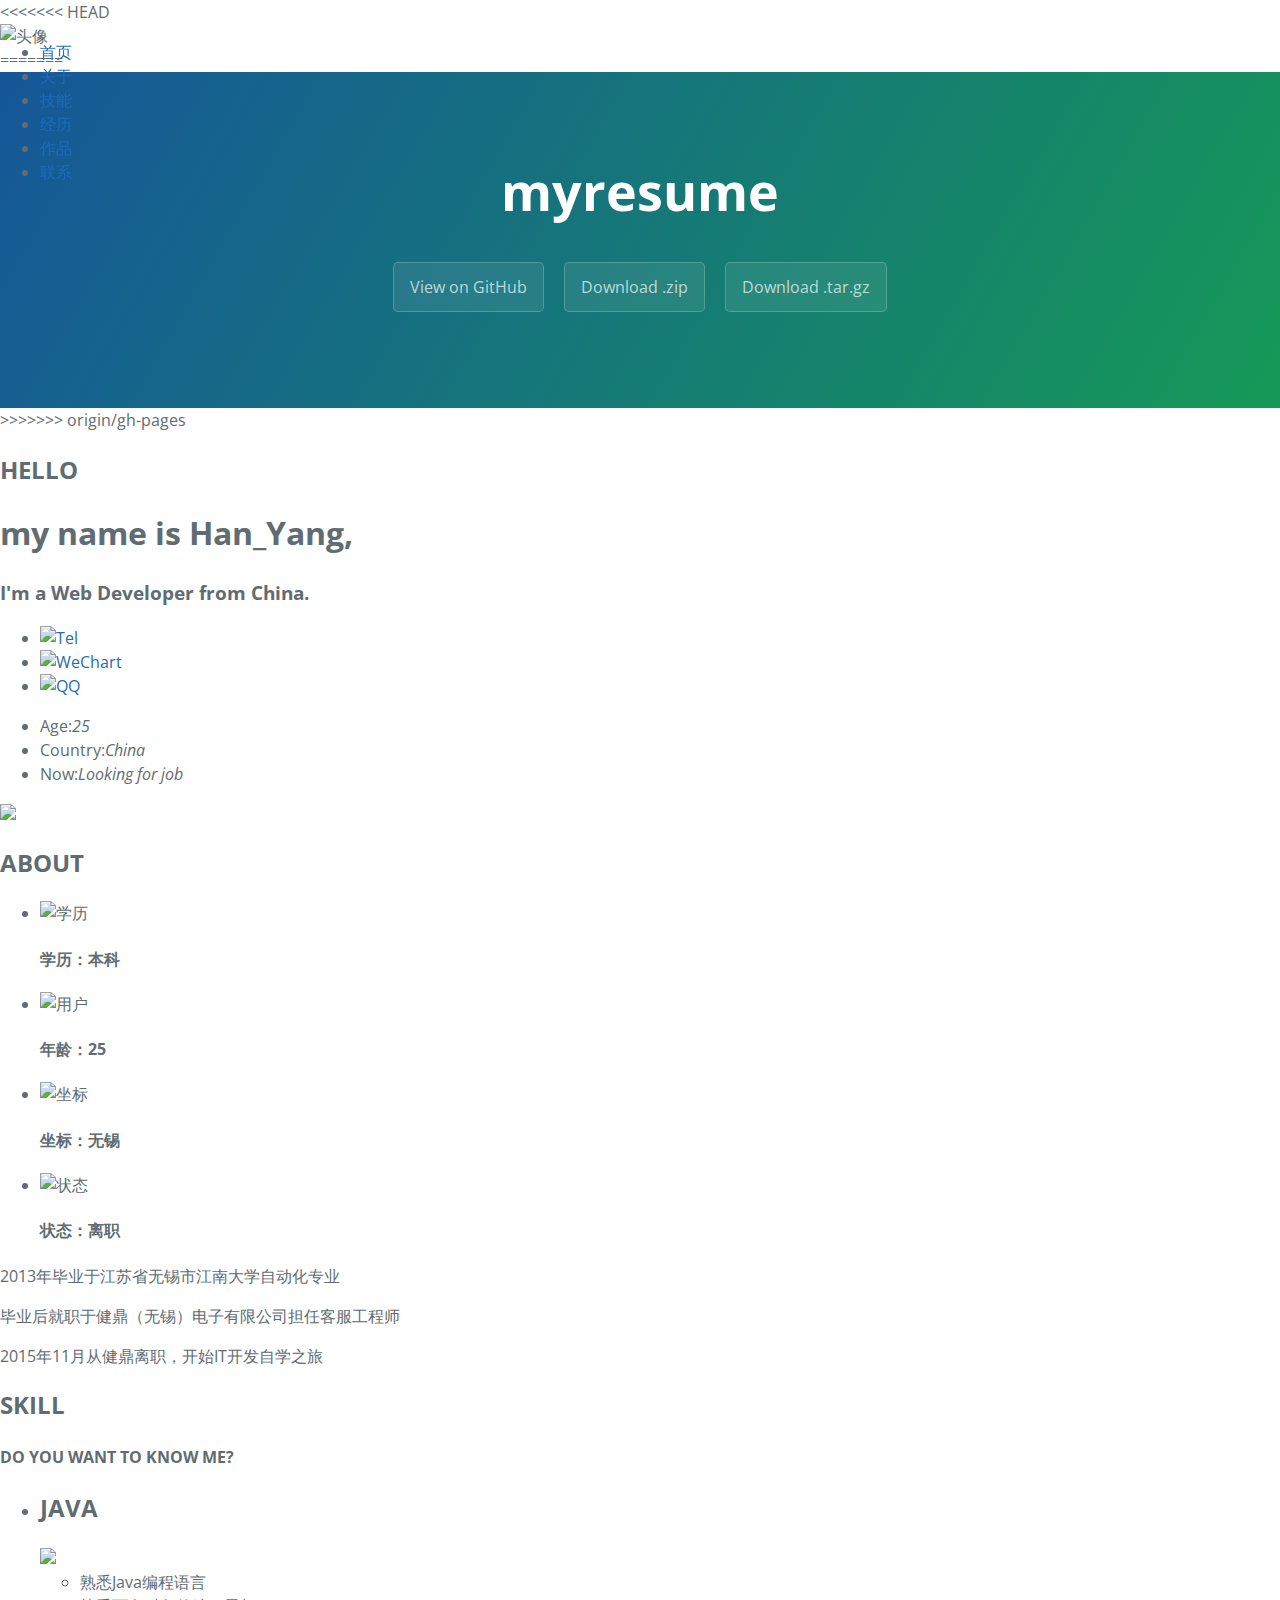
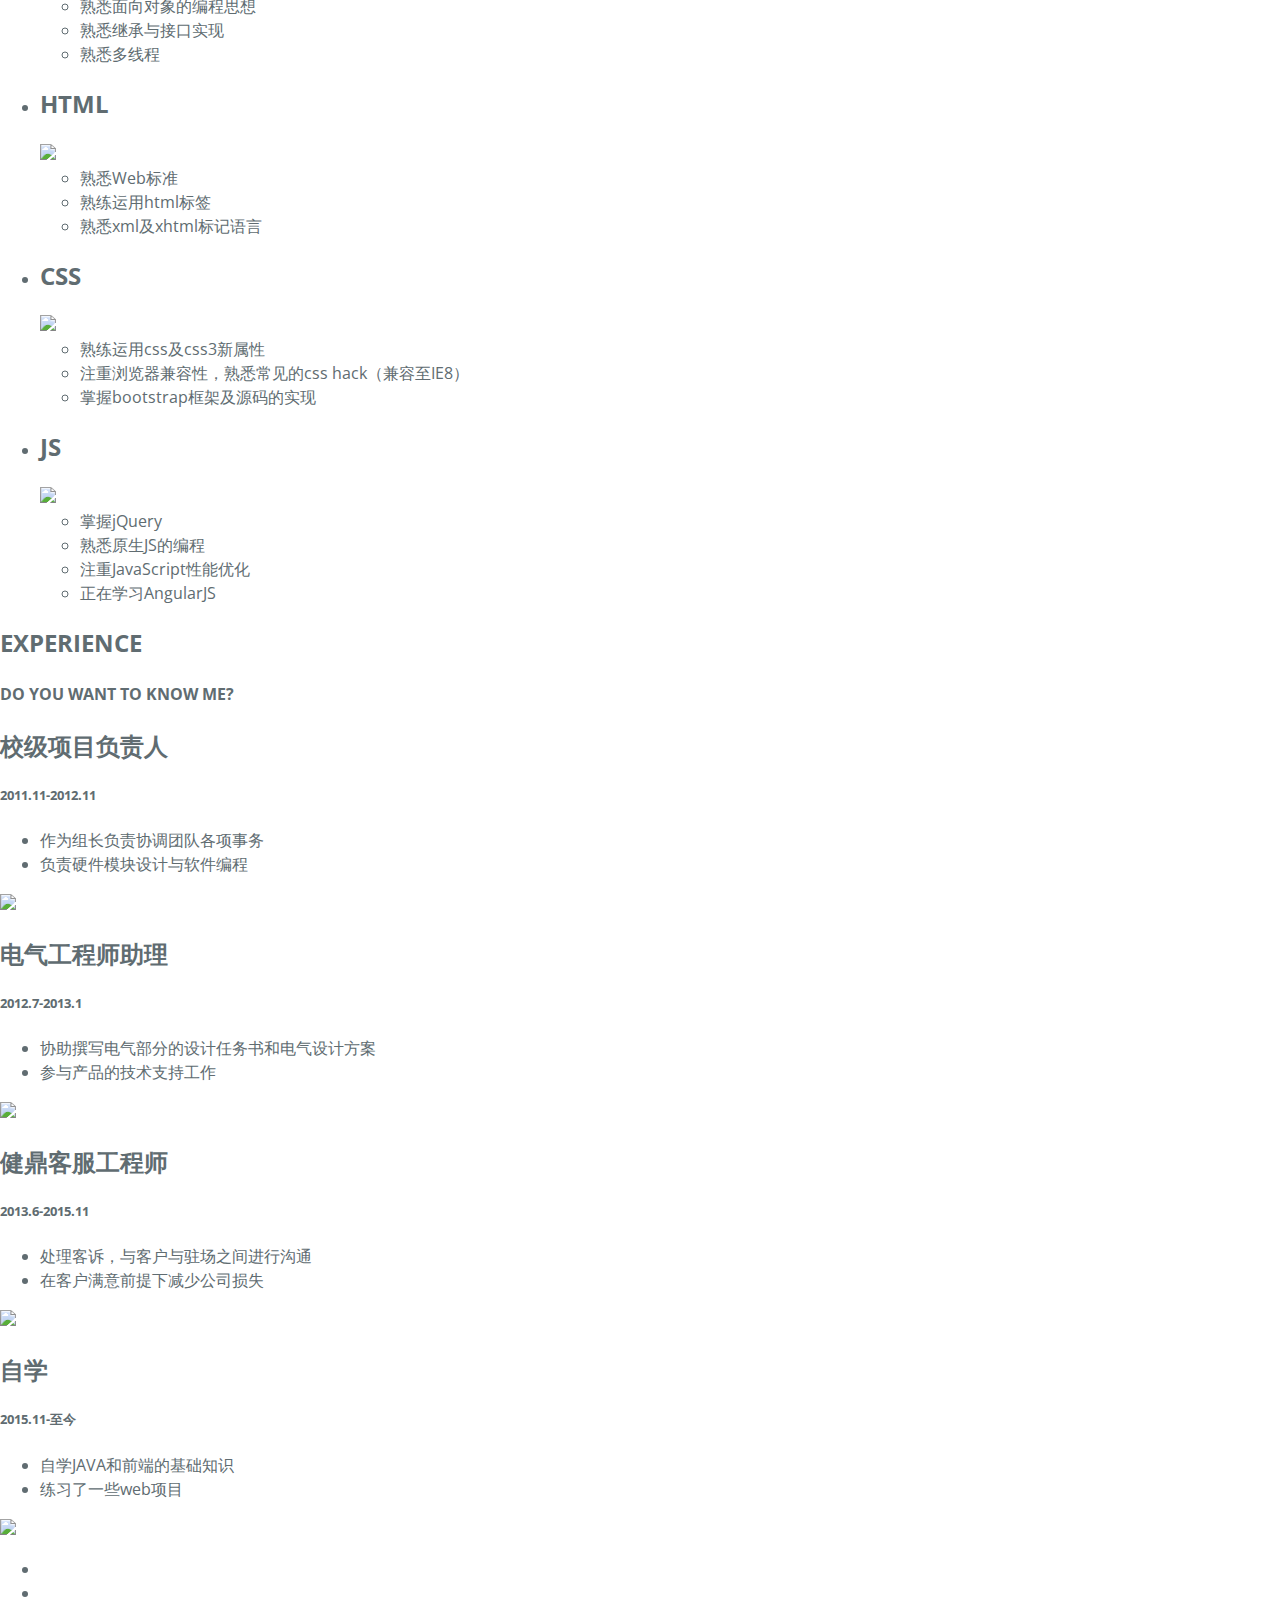
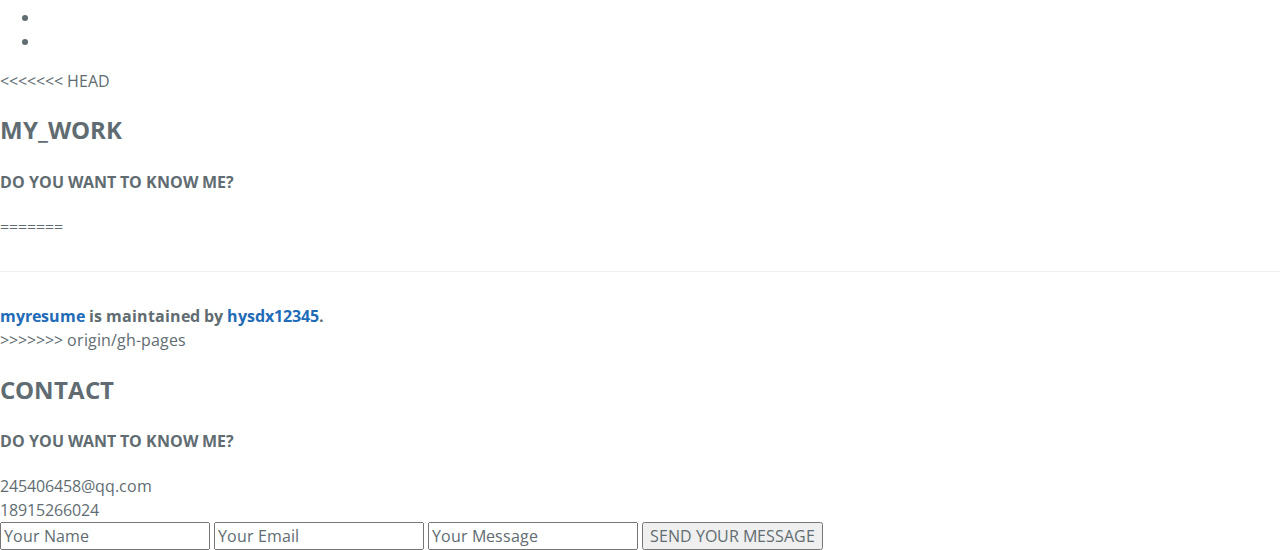
==== index.html @ 4710ee21 "Merge remote-tracking branch 'origin/gh-pages' into gh-pages" ====
<!DOCTYPE html>
<html lang="en">
<head>
    <meta charset="UTF-8">
<<<<<<< HEAD
    <title>WEB个人主页-韩扬</title>
    <link rel="stylesheet" type="text/css" href="./src/css/mystyle.css">
    <link rel="stylesheet" type="text/css" href="./src/css/color.css">
    <link rel="stylesheet" type="text/css" href="./src/css/jquery.fullPage.css">
</head>
<body>
<aside id="top_nav" style="position: fixed;z-index:99;">
    <ul>
        <li><a href="#page1">首页</a></li>
        <li><a href="#page2">关于</a></li>
        <li><a href="#page3">技能</a></li>
        <li><a href="#page4">经历</a></li>
        <li><a href="#page5">作品</a></li>
        <li><a href="#page6">联系</a></li>
    </ul>
</aside>
<div id="fullpage">
    <div class="section">
        <section class="first_page"  id="p1">
            <article>
                <div class="logo1" >
                    <div><img id="img1" src="./src/img/h.png" alt="头像"></div>
                </div>
=======
    <title>myresume by hysdx12345</title>
    <meta name="viewport" content="width=device-width, initial-scale=1">
    <link rel="stylesheet" type="text/css" href="stylesheets/normalize.css" media="screen">
    <link href='https://fonts.googleapis.com/css?family=Open+Sans:400,700' rel='stylesheet' type='text/css'>
    <link rel="stylesheet" type="text/css" href="stylesheets/stylesheet.css" media="screen">
    <link rel="stylesheet" type="text/css" href="stylesheets/github-light.css" media="screen">
  </head>
  <body>
    <section class="page-header">
      <h1 class="project-name">myresume</h1>
      <h2 class="project-tagline"></h2>
      <a href="https://github.com/hysdx12345/hanyang.github.io" class="btn">View on GitHub</a>
      <a href="https://github.com/hysdx12345/hanyang.github.io/zipball/master" class="btn">Download .zip</a>
      <a href="https://github.com/hysdx12345/hanyang.github.io/tarball/master" class="btn">Download .tar.gz</a>
    </section>
>>>>>>> origin/gh-pages

                <div class="m_head">
                    <h2>HELLO</h2>
                    <h1>my name is Han_Yang,</h1>
                    <h3>I'm a Web Developer from China.</h3>
                </div>

                <div class="connect">
                    <ul>
                        <li><a><img src="./src/img/电话.png" title="Tel" alt="Tel"></a></li>
                        <li><a><img src="./src/img/微信.png" title="WeChart" alt="WeChart"></a></li>
                        <li><a target="_blank" href="http://wpa.qq.com/msgrd?v=3&uin=245406458&site=qq&menu=yes"><img src="./src/img/QQ.png" title="QQ" alt="QQ"></a></li>
                    </ul>
                </div>
            </article>
            <footer>
                <ul class="m_foot">
                    <li>Age:<em>25</em></li>
                    <li>Country:<em>China</em></li>
                    <li>Now:<em>Looking for job</em></li>
                </ul>
            </footer>
        </section>
    </div>

    <div class="section">
        <section class="about_page" id="p2">
            <div class="logo2"><img src="#"></div>
            <header>
                <h2>ABOUT</h2>
            </header>
            <article>
                <div class="about_logo">
                    <ul>
                        <li>
                            <div class="circle_wrap"><img src="./src/img/学历.png" alt="学历"></div>
                            <h4>学历：本科</h4>
                        </li>
                        <li>
                            <div class="circle_wrap"><img src="./src/img/用户.png" alt="用户"></div>
                            <h4>年龄：25</h4>
                        </li>
                        <li>
                            <div class="circle_wrap"><img src="./src/img/坐标.png" alt="坐标"></div>
                            <h4>坐标：无锡</h4>
                        </li>
                        <li>
                            <div class="circle_wrap"><img src="./src/img/状态.png" alt="状态"></div>
                            <h4>状态：离职</h4>
                        </li>
                    </ul>
                </div>
                <div class="m_about">
                    <p>2013年毕业于江苏省无锡市江南大学自动化专业</p>
                    <p>毕业后就职于健鼎（无锡）电子有限公司担任客服工程师</p>
                    <p>2015年11月从健鼎离职，开始IT开发自学之旅</p>
                </div>
            </article>
        </section>
    </div>


    <div class="section">
        <section class="skill_page" id="p3">
            <header>
                <h2>SKILL</h2>
                <h4>DO YOU WANT TO KNOW ME?</h4>
            </header>
            <article>
                <ul>
                    <li>
                        <div class="skill_wrap">
                            <div class="bg"></div>
                            <div class="skill_h">
                                <h2>JAVA</h2>
                                <img src="./src/img/加号.png">
                            </div>
                        </div>

                        <ul class="skill_m" id="JAVA">
                        <li>熟悉Java编程语言</li>
                        <li>熟悉面向对象的编程思想</li>
                        <li>熟悉继承与接口实现</li>
                        <li>熟悉多线程</li>
                    </ul>
                    </li>
                    <li>
                        <div class="skill_wrap">
                            <div class="bg"></div>
                            <div class="skill_h">
                                <h2>HTML</h2>
                                <img src="./src/img/加号.png">
                            </div>
                        </div>
                        <ul class="skill_m" id="HTML">
                            <li>熟悉Web标准</li>
                            <li>熟练运用html标签</li>
                            <li>熟悉xml及xhtml标记语言</li>
                        </ul>
                    </li>
                    <li>
                        <div class="skill_wrap">
                            <div class="bg"></div>
                            <div class="skill_h">
                                <h2>CSS</h2>
                                <img src="./src/img/加号.png">
                            </div>
                        </div>

                        <ul class="skill_m" id="CSS">
                            <li>熟练运用css及css3新属性</li>
                            <li>注重浏览器兼容性，熟悉常见的css hack（兼容至IE8）</li>
                            <li>掌握bootstrap框架及源码的实现</li>
                        </ul>
                    </li>
                    <li>
                        <div class="skill_wrap">
                            <div class="bg"></div>
                            <div class="skill_h">
                                <h2>JS</h2>
                                <img src="./src/img/加号.png">
                            </div>
                        </div>
                        <ul class="skill_m" id="JS">
                            <li>掌握jQuery</li>
                            <li>熟悉原生JS的编程</li>
                            <li>注重JavaScript性能优化</li>
                            <li>正在学习AngularJS</li>
                        </ul>
                    </li>
                </ul>
            </article>
        </section>
    </div>



    <div class="section">
        <section class="exp_page" id="p4">
            <header>
                <h2>EXPERIENCE</h2>
                <h4>DO YOU WANT TO KNOW ME?</h4>
            </header>
            <article class="exp_m">
                <article class="slide">
                    <div class="m_exp">
                        <div>
                            <div>
                                <h2>校级项目负责人</h2>
                                <h5>2011.11-2012.11</h5>
                            </div>
                            <ul>
                                <li>作为组长负责协调团队各项事务</li>
                                <li>负责硬件模块设计与软件编程</li>
                            </ul>
                        </div>
                    </div>
                    <div class="exp_logo"><img src="./src/img/人工监测.png"></div>
                </article>
                <article class="slide">
                    <div class="m_exp">
                        <div>
                            <div>
                                <h2>电气工程师助理</h2>
                                <h5>2012.7-2013.1</h5>
                            </div>
                            <ul>
                                <li>协助撰写电气部分的设计任务书和电气设计方案</li>
                                <li>参与产品的技术支持工作</li>
                            </ul>
                        </div>
                    </div>
                    <div class="exp_logo"><img src="./src/img/人工监测.png"></div>
                </article>
                <article class="slide">
                    <div class="m_exp">
                        <div>
                            <div>
                            <h2>健鼎客服工程师</h2>
                            <h5>2013.6-2015.11 </h5>
                            </div>
                            <ul>
                                <li>处理客诉，与客户与驻场之间进行沟通</li>
                                <li>在客户满意前提下减少公司损失</li>
                            </ul>
                        </div>
                    </div>
                    <div class="exp_logo"><img src="./src/img/人工监测.png"></div>
                </article>
                <article class="slide">
                    <div class="m_exp">
                        <div>
                            <div>
                                <h2>自学</h2>
                                <h5>2015.11-至今</h5>
                            </div>
                            <ul>
                                <li>自学JAVA和前端的基础知识</li>
                                <li>练习了一些web项目</li>
                            </ul>
                        </div>
                    </div>
                    <div class="exp_logo"><img src="./src/img/人工监测.png"></div>
                </article>
            </article>
                <ul>
                    <li><img src=""></li>
                    <li><img src=""></li>
                    <li><img src=""></li>
                    <li><img src=""></li>
                </ul>
            </nav>
        </section>
    </div>


<<<<<<< HEAD
    <div class="section">
        <section class="mywork_page" id="p5">
            <header>
                <h2>MY_WORK</h2>
                <h4>DO YOU WANT TO KNOW ME?</h4>
            </header>
            <article>
                <div class="work_show">
=======
      <footer class="site-footer">
        <span class="site-footer-owner"><a href="https://github.com/hysdx12345/hanyang.github.io">myresume</a> is maintained by <a href="https://github.com/hysdx12345">hysdx12345</a>.</span>
>>>>>>> origin/gh-pages

                </div>
                <nav>
                    <a class="button2" title="next"></a>
                    <a class="button2" title="back"></a>
                </nav>
            </article>
        </section>
    </div>
    <div class="section">
        <section class="contact" id="p6">
            <header>
                <h2>CONTACT</h2>
                <h4>DO YOU WANT TO KNOW ME?</h4>
            </header>
            <article>
                <div><img src="" alt="">245406458@qq.com</div>
                <div><img src="" alt="">18915266024</div>
                <form action="#" id="form1">
                    <input type="text" name="name" value="Your Name">
                    <input type="text" name="email" value="Your Email">
                    <input type="text" name="message" value="Your Message">
                    <input type="submit" value="SEND YOUR MESSAGE">
                </form>
            </article>
        </section>
    </div>


</div>

<script type="text/javascript" src="./src/js/jquery-3.1.0.js"></script>
<script type="text/javascript" src="./src/js/jquery.fullPage.js"></script>
<script type="text/javascript" src="./src/js/main.js"></script>
<script type="text/javascript" src="https://cdnjs.cloudflare.com/ajax/libs/jquery-easing/1.3/jquery.easing.min.js"></script>

</body>
</html>
---- stylesheets/stylesheet.css ----
* {
  box-sizing: border-box; }

body {
  padding: 0;
  margin: 0;
  font-family: "Open Sans", "Helvetica Neue", Helvetica, Arial, sans-serif;
  font-size: 16px;
  line-height: 1.5;
  color: #606c71; }

a {
  color: #1e6bb8;
  text-decoration: none; }
  a:hover {
    text-decoration: underline; }

.btn {
  display: inline-block;
  margin-bottom: 1rem;
  color: rgba(255, 255, 255, 0.7);
  background-color: rgba(255, 255, 255, 0.08);
  border-color: rgba(255, 255, 255, 0.2);
  border-style: solid;
  border-width: 1px;
  border-radius: 0.3rem;
  transition: color 0.2s, background-color 0.2s, border-color 0.2s; }
  .btn + .btn {
    margin-left: 1rem; }

.btn:hover {
  color: rgba(255, 255, 255, 0.8);
  text-decoration: none;
  background-color: rgba(255, 255, 255, 0.2);
  border-color: rgba(255, 255, 255, 0.3); }

@media screen and (min-width: 64em) {
  .btn {
    padding: 0.75rem 1rem; } }

@media screen and (min-width: 42em) and (max-width: 64em) {
  .btn {
    padding: 0.6rem 0.9rem;
    font-size: 0.9rem; } }

@media screen and (max-width: 42em) {
  .btn {
    display: block;
    width: 100%;
    padding: 0.75rem;
    font-size: 0.9rem; }
    .btn + .btn {
      margin-top: 1rem;
      margin-left: 0; } }

.page-header {
  color: #fff;
  text-align: center;
  background-color: #159957;
  background-image: linear-gradient(120deg, #155799, #159957); }

@media screen and (min-width: 64em) {
  .page-header {
    padding: 5rem 6rem; } }

@media screen and (min-width: 42em) and (max-width: 64em) {
  .page-header {
    padding: 3rem 4rem; } }

@media screen and (max-width: 42em) {
  .page-header {
    padding: 2rem 1rem; } }

.project-name {
  margin-top: 0;
  margin-bottom: 0.1rem; }

@media screen and (min-width: 64em) {
  .project-name {
    font-size: 3.25rem; } }

@media screen and (min-width: 42em) and (max-width: 64em) {
  .project-name {
    font-size: 2.25rem; } }

@media screen and (max-width: 42em) {
  .project-name {
    font-size: 1.75rem; } }

.project-tagline {
  margin-bottom: 2rem;
  font-weight: normal;
  opacity: 0.7; }

@media screen and (min-width: 64em) {
  .project-tagline {
    font-size: 1.25rem; } }

@media screen and (min-width: 42em) and (max-width: 64em) {
  .project-tagline {
    font-size: 1.15rem; } }

@media screen and (max-width: 42em) {
  .project-tagline {
    font-size: 1rem; } }

.main-content :first-child {
  margin-top: 0; }
.main-content img {
  max-width: 100%; }
.main-content h1, .main-content h2, .main-content h3, .main-content h4, .main-content h5, .main-content h6 {
  margin-top: 2rem;
  margin-bottom: 1rem;
  font-weight: normal;
  color: #159957; }
.main-content p {
  margin-bottom: 1em; }
.main-content code {
  padding: 2px 4px;
  font-family: Consolas, "Liberation Mono", Menlo, Courier, monospace;
  font-size: 0.9rem;
  color: #383e41;
  background-color: #f3f6fa;
  border-radius: 0.3rem; }
.main-content pre {
  padding: 0.8rem;
  margin-top: 0;
  margin-bottom: 1rem;
  font: 1rem Consolas, "Liberation Mono", Menlo, Courier, monospace;
  color: #567482;
  word-wrap: normal;
  background-color: #f3f6fa;
  border: solid 1px #dce6f0;
  border-radius: 0.3rem; }
  .main-content pre > code {
    padding: 0;
    margin: 0;
    font-size: 0.9rem;
    color: #567482;
    word-break: normal;
    white-space: pre;
    background: transparent;
    border: 0; }
.main-content .highlight {
  margin-bottom: 1rem; }
  .main-content .highlight pre {
    margin-bottom: 0;
    word-break: normal; }
.main-content .highlight pre, .main-content pre {
  padding: 0.8rem;
  overflow: auto;
  font-size: 0.9rem;
  line-height: 1.45;
  border-radius: 0.3rem; }
.main-content pre code, .main-content pre tt {
  display: inline;
  max-width: initial;
  padding: 0;
  margin: 0;
  overflow: initial;
  line-height: inherit;
  word-wrap: normal;
  background-color: transparent;
  border: 0; }
  .main-content pre code:before, .main-content pre code:after, .main-content pre tt:before, .main-content pre tt:after {
    content: normal; }
.main-content ul, .main-content ol {
  margin-top: 0; }
.main-content blockquote {
  padding: 0 1rem;
  margin-left: 0;
  color: #819198;
  border-left: 0.3rem solid #dce6f0; }
  .main-content blockquote > :first-child {
    margin-top: 0; }
  .main-content blockquote > :last-child {
    margin-bottom: 0; }
.main-content table {
  display: block;
  width: 100%;
  overflow: auto;
  word-break: normal;
  word-break: keep-all; }
  .main-content table th {
    font-weight: bold; }
  .main-content table th, .main-content table td {
    padding: 0.5rem 1rem;
    border: 1px solid #e9ebec; }
.main-content dl {
  padding: 0; }
  .main-content dl dt {
    padding: 0;
    margin-top: 1rem;
    font-size: 1rem;
    font-weight: bold; }
  .main-content dl dd {
    padding: 0;
    margin-bottom: 1rem; }
.main-content hr {
  height: 2px;
  padding: 0;
  margin: 1rem 0;
  background-color: #eff0f1;
  border: 0; }

@media screen and (min-width: 64em) {
  .main-content {
    max-width: 64rem;
    padding: 2rem 6rem;
    margin: 0 auto;
    font-size: 1.1rem; } }

@media screen and (min-width: 42em) and (max-width: 64em) {
  .main-content {
    padding: 2rem 4rem;
    font-size: 1.1rem; } }

@media screen and (max-width: 42em) {
  .main-content {
    padding: 2rem 1rem;
    font-size: 1rem; } }

.site-footer {
  padding-top: 2rem;
  margin-top: 2rem;
  border-top: solid 1px #eff0f1; }

.site-footer-owner {
  display: block;
  font-weight: bold; }

.site-footer-credits {
  color: #819198; }

@media screen and (min-width: 64em) {
  .site-footer {
    font-size: 1rem; } }

@media screen and (min-width: 42em) and (max-width: 64em) {
  .site-footer {
    font-size: 1rem; } }

@media screen and (max-width: 42em) {
  .site-footer {
    font-size: 0.9rem; } }
---- stylesheets/github-light.css ----
/*
The MIT License (MIT)

Copyright (c) 2016 GitHub, Inc.

Permission is hereby granted, free of charge, to any person obtaining a copy
of this software and associated documentation files (the "Software"), to deal
in the Software without restriction, including without limitation the rights
to use, copy, modify, merge, publish, distribute, sublicense, and/or sell
copies of the Software, and to permit persons to whom the Software is
furnished to do so, subject to the following conditions:

The above copyright notice and this permission notice shall be included in all
copies or substantial portions of the Software.

THE SOFTWARE IS PROVIDED "AS IS", WITHOUT WARRANTY OF ANY KIND, EXPRESS OR
IMPLIED, INCLUDING BUT NOT LIMITED TO THE WARRANTIES OF MERCHANTABILITY,
FITNESS FOR A PARTICULAR PURPOSE AND NONINFRINGEMENT. IN NO EVENT SHALL THE
AUTHORS OR COPYRIGHT HOLDERS BE LIABLE FOR ANY CLAIM, DAMAGES OR OTHER
LIABILITY, WHETHER IN AN ACTION OF CONTRACT, TORT OR OTHERWISE, ARISING FROM,
OUT OF OR IN CONNECTION WITH THE SOFTWARE OR THE USE OR OTHER DEALINGS IN THE
SOFTWARE.

*/

.pl-c /* comment */ {
  color: #969896;
}

.pl-c1 /* constant, variable.other.constant, support, meta.property-name, support.constant, support.variable, meta.module-reference, markup.raw, meta.diff.header */,
.pl-s .pl-v /* string variable */ {
  color: #0086b3;
}

.pl-e /* entity */,
.pl-en /* entity.name */ {
  color: #795da3;
}

.pl-smi /* variable.parameter.function, storage.modifier.package, storage.modifier.import, storage.type.java, variable.other */,
.pl-s .pl-s1 /* string source */ {
  color: #333;
}

.pl-ent /* entity.name.tag */ {
  color: #63a35c;
}

.pl-k /* keyword, storage, storage.type */ {
  color: #a71d5d;
}

.pl-s /* string */,
.pl-pds /* punctuation.definition.string, string.regexp.character-class */,
.pl-s .pl-pse .pl-s1 /* string punctuation.section.embedded source */,
.pl-sr /* string.regexp */,
.pl-sr .pl-cce /* string.regexp constant.character.escape */,
.pl-sr .pl-sre /* string.regexp source.ruby.embedded */,
.pl-sr .pl-sra /* string.regexp string.regexp.arbitrary-repitition */ {
  color: #183691;
}

.pl-v /* variable */ {
  color: #ed6a43;
}

.pl-id /* invalid.deprecated */ {
  color: #b52a1d;
}

.pl-ii /* invalid.illegal */ {
  color: #f8f8f8;
  background-color: #b52a1d;
}

.pl-sr .pl-cce /* string.regexp constant.character.escape */ {
  font-weight: bold;
  color: #63a35c;
}

.pl-ml /* markup.list */ {
  color: #693a17;
}

.pl-mh /* markup.heading */,
.pl-mh .pl-en /* markup.heading entity.name */,
.pl-ms /* meta.separator */ {
  font-weight: bold;
  color: #1d3e81;
}

.pl-mq /* markup.quote */ {
  color: #008080;
}

.pl-mi /* markup.italic */ {
  font-style: italic;
  color: #333;
}

.pl-mb /* markup.bold */ {
  font-weight: bold;
  color: #333;
}

.pl-md /* markup.deleted, meta.diff.header.from-file */ {
  color: #bd2c00;
  background-color: #ffecec;
}

.pl-mi1 /* markup.inserted, meta.diff.header.to-file */ {
  color: #55a532;
  background-color: #eaffea;
}

.pl-mdr /* meta.diff.range */ {
  font-weight: bold;
  color: #795da3;
}

.pl-mo /* meta.output */ {
  color: #1d3e81;
}
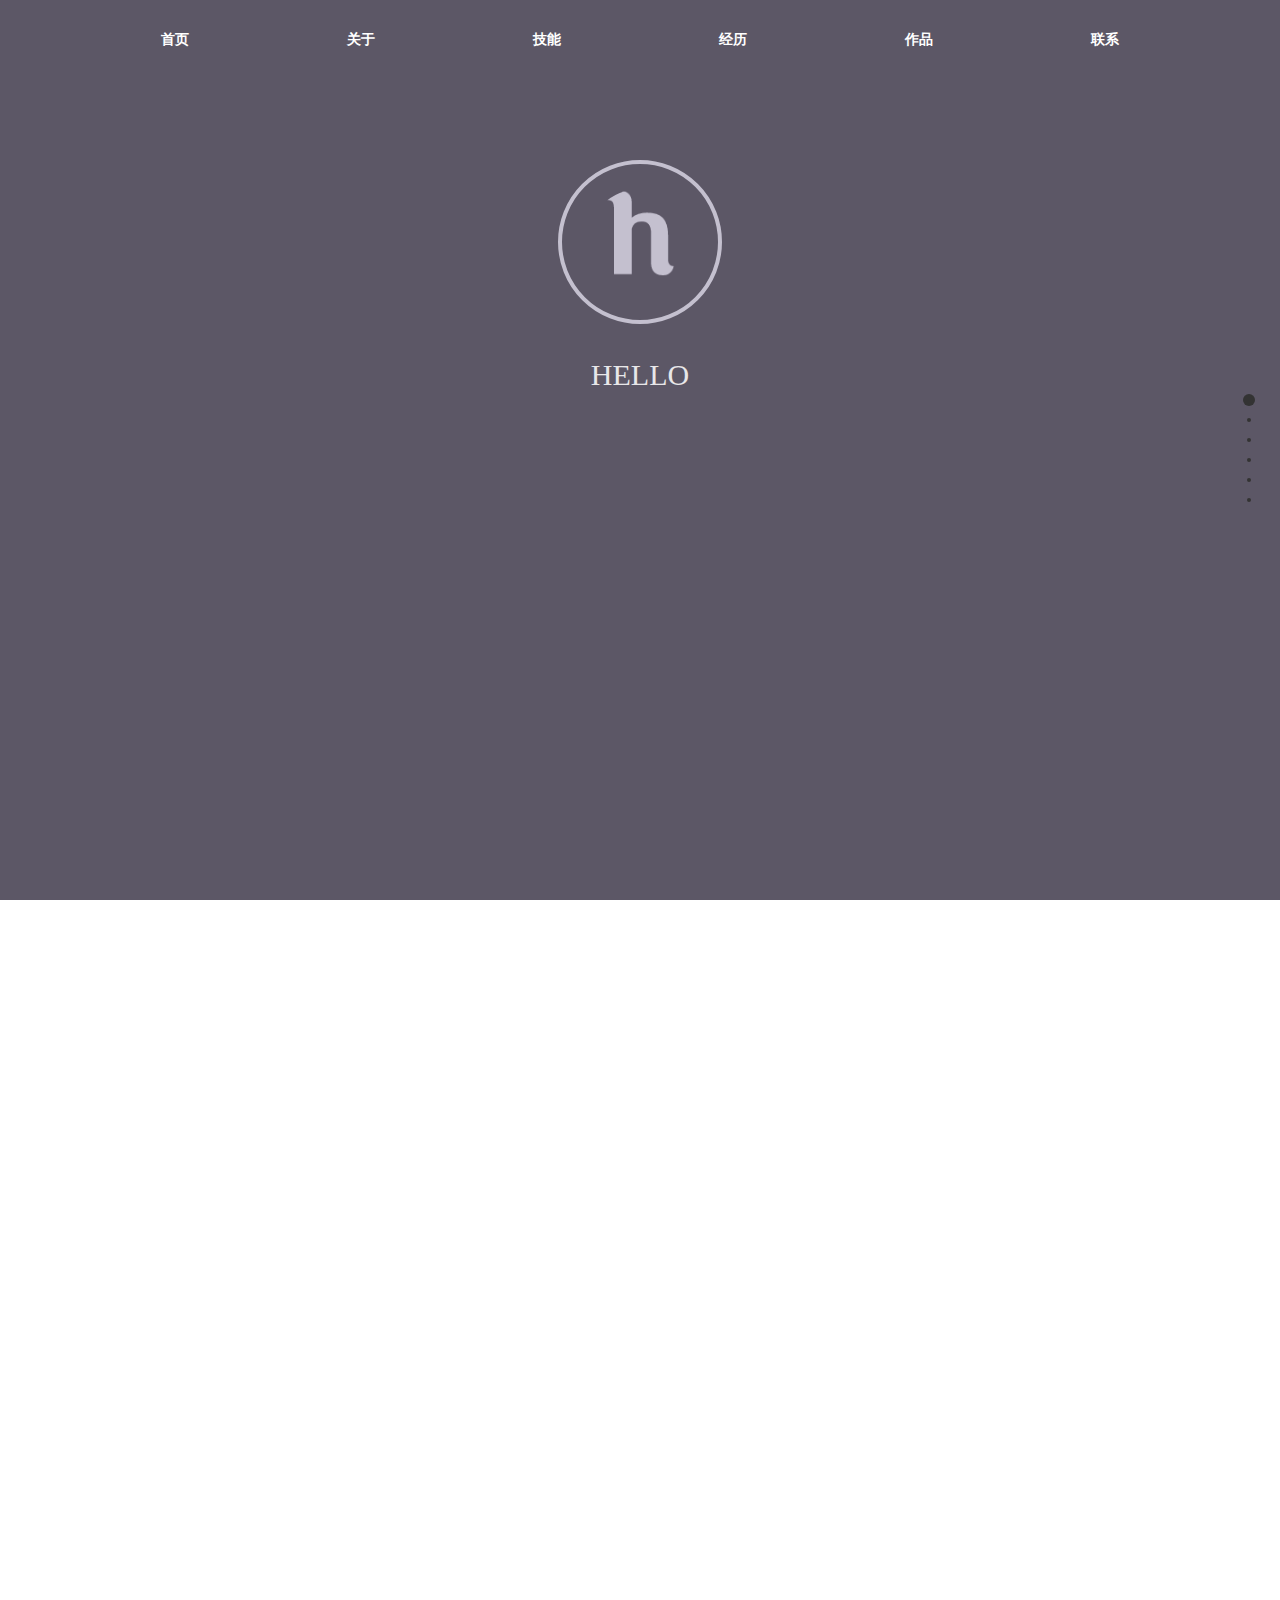
==== commit e2ab3866: "代码修改" ====
--- a/index.html
+++ b/index.html
@@ -2,7 +2,6 @@
 <html lang="en">
 <head>
     <meta charset="UTF-8">
-<<<<<<< HEAD
     <title>WEB个人主页-韩扬</title>
     <link rel="stylesheet" type="text/css" href="./src/css/mystyle.css">
     <link rel="stylesheet" type="text/css" href="./src/css/color.css">
@@ -26,24 +25,6 @@
                 <div class="logo1" >
                     <div><img id="img1" src="./src/img/h.png" alt="头像"></div>
                 </div>
-=======
-    <title>myresume by hysdx12345</title>
-    <meta name="viewport" content="width=device-width, initial-scale=1">
-    <link rel="stylesheet" type="text/css" href="stylesheets/normalize.css" media="screen">
-    <link href='https://fonts.googleapis.com/css?family=Open+Sans:400,700' rel='stylesheet' type='text/css'>
-    <link rel="stylesheet" type="text/css" href="stylesheets/stylesheet.css" media="screen">
-    <link rel="stylesheet" type="text/css" href="stylesheets/github-light.css" media="screen">
-  </head>
-  <body>
-    <section class="page-header">
-      <h1 class="project-name">myresume</h1>
-      <h2 class="project-tagline"></h2>
-      <a href="https://github.com/hysdx12345/hanyang.github.io" class="btn">View on GitHub</a>
-      <a href="https://github.com/hysdx12345/hanyang.github.io/zipball/master" class="btn">Download .zip</a>
-      <a href="https://github.com/hysdx12345/hanyang.github.io/tarball/master" class="btn">Download .tar.gz</a>
-    </section>
->>>>>>> origin/gh-pages
-
                 <div class="m_head">
                     <h2>HELLO</h2>
                     <h1>my name is Han_Yang,</h1>
@@ -259,7 +240,6 @@
     </div>
 
 
-<<<<<<< HEAD
     <div class="section">
         <section class="mywork_page" id="p5">
             <header>
@@ -268,10 +248,6 @@
             </header>
             <article>
                 <div class="work_show">
-=======
-      <footer class="site-footer">
-        <span class="site-footer-owner"><a href="https://github.com/hysdx12345/hanyang.github.io">myresume</a> is maintained by <a href="https://github.com/hysdx12345">hysdx12345</a>.</span>
->>>>>>> origin/gh-pages
 
                 </div>
                 <nav>
--- a/src/css/mystyle.css
+++ b/src/css/mystyle.css
@@ -0,0 +1,393 @@
+<!--
+
+/*layout*/
+/*global*/
+*{
+    margin: 0;
+    padding: 0;
+    font-family: "Microsoft YaHei";
+}
+
+h1,h2,h3,h4,h5{
+    margin: 20px 0;
+}
+h1{
+    font-size: 40px;
+    font-weight: bold;
+}
+h2{
+    font-size: 30px;
+    font-weight: normal;
+}
+h3{
+    font-size: 20px;
+    font-weight: normal;
+}
+h4{
+    font-size: 13px;
+    font-weight: normal;
+}
+h5{
+    font-size: 13px;
+    font-weight: lighter;
+}
+p{
+    font-size: 20px;
+    margin: 15px 0;
+}
+header{
+    text-align: center;
+    height: 120px;
+}
+
+.title_en {
+    width: 0;
+    margin: 18px auto;
+    border-top: 2px solid ;
+}
+.title_en h4 {
+    display: none;
+}
+
+ul{
+    list-style-type: none;
+}
+
+#top_nav{
+     width: 100%;
+     padding: 30px 0;
+     text-align: center;
+ }
+#top_nav li{
+    display: inline;
+    font-size: 14px;
+    padding: 0 77px;
+}
+#top_nav a{
+    text-decoration: none;
+    font-weight: bold;
+}
+#top_nav a:hover{
+    color: yellow;
+}
+.section,header h4{
+    display: none;
+}
+/*p1*/
+@keyframes myfirst
+{
+    from {width:200px;height: 200px  }
+    to {width:106px;height: 106px }
+}
+@-moz-keyframes myfirst /* Firefox */
+{
+    from {width:200px;height: 200px  }
+    to {width:106px;height: 106px }
+}
+@-webkit-keyframes myfirst /* Safari 和 Chrome */
+{
+    from {width:200px;height: 200px  }
+    to {width:106px;height: 106px }
+}
+@-o-keyframes myfirst /* Opera */
+{
+    from {width:200px;height: 200px  }
+    to {width:106px;height: 106px }
+}
+.home_animate{
+    animation: myfirst 1s ease-in-out;
+    -moz-animation: myfirst 1s ease-in-out;	/* Firefox */
+    -webkit-animation: myfirst 1s ease-in-out;	/* Safari 和 Chrome */
+    -o-animation: myfirst 1s ease-in-out;	/* Opera */
+}
+
+.first_page{
+    text-align: center;
+    padding: 60px 0;
+}
+.logo1{
+    width: 100%;
+    overflow: hidden;
+}
+.logo1 img{
+    width: 106px;
+    height: 106px;
+    padding: 25px;
+    border: solid 4px #c4c0cf;
+    border-radius: 100%;
+    -moz-border-radius: 100%;
+    -webkit-border-radius: 100%;
+}
+.logo1>div{
+    position: relative;
+    margin: 0 auto;
+}
+.m_head{
+    padding: 10px 0;
+
+}
+.m_head h2{
+    opacity: 0;
+}
+.m_head h1,.m_head h3,.connect,.m_foot{
+    display: none;
+}
+.connect li{
+    display: inline;
+    margin: 0 13px;
+}
+.connect img{
+    width: 28px;
+    height: 28px;
+    padding: 10px;
+    border: solid 2px #c4c0cf;
+    border-radius: 100%;
+    -moz-border-radius: 100%;
+    -webkit-border-radius: 100%;
+}
+.connect ul:before{
+    content: "——————";
+    color: #c4c0cf;
+    font-weight: bold;
+    position: relative;
+    left: 18px;
+    top: -20px;
+}
+.connect ul:after{
+    content: "——————";
+    color: #c4c0cf;
+    font-weight:bold;
+    position: relative;
+    right: 18px;
+    top: -20px;
+}
+#p1 article{
+    margin-bottom: 170px;
+}
+.m_foot li{
+    display: inline;
+    margin: 0 40px;
+}
+
+/*p2*/
+.about_page{
+    text-align: center;
+    padding: 45px 0;
+}
+.logo2 img{
+    width: 100px;
+    height: 100px;
+    padding: 15px;
+    border: solid 2px #a0a0a0;
+    border-radius: 100%;
+    -moz-border-radius: 100%;
+    -webkit-border-radius: 100%;
+}
+.about_page article{
+    width: 800px;
+    margin:0 auto;
+    overflow: hidden;
+}
+.about_logo{
+    overflow: auto;
+    border-radius: 10px;
+    -moz-border-radius:10px;
+    -webkit-border-radius: 10px;
+    -ms-border-radius: 10px;
+    -o-border-radius: 10px;
+}
+.about_logo ul{
+    width: 760px;
+    height: 140px;
+    position: relative;
+    margin: 0 auto;
+    padding:30px 20px;
+    list-style-type: none;
+}
+.about_logo li{
+    float: left;
+    width: 110px;
+    height: 126px;
+    margin: 0 40px;
+}
+.circle_wrap{
+    margin: 0 auto;
+    height: 65px;
+    width:  65px;
+    border: solid 3px #d5d5d5;
+    border-radius: 100%;
+    -moz-border-radius: 100%;
+    -webkit-border-radius: 100%;
+    -ms-border-radius: 100%;
+    -o-border-radius: 100%;
+}
+.about_logo img{
+    width: 45px;
+    height: 45px;
+    padding: 10px;
+}
+.m_about{
+    clear: both;
+    margin: 50% auto;
+    height: 160px;
+    width: 0;
+    position: relative;
+    overflow: hidden;
+    padding: 40px 0;
+}
+.m_about p{
+    position: relative;
+    bottom: -300px;
+}
+.m_about:before{
+    content: "";
+    width: 58px;
+    height:58px;
+    border-top:solid 2px;
+    border-left:solid 2px;
+    position: absolute;
+    top: 0;
+    left: 0;
+}
+.m_about:after{
+    content: "";
+    width: 58px;
+    height:58px;
+    border-bottom:solid 2px;
+    border-right:solid 2px;
+    position: absolute;
+    bottom: 0;
+    right: 0;
+}
+
+/*p3*/
+.skill_page article{
+    overflow: auto;
+    padding: 15px 150px;
+
+}
+.skill_page>ul{
+    position: relative;/*相对定位*/
+    height: 640px;
+}
+.skill_page ul>li{
+    width: 400px ;
+    float: left;
+}
+.skill_wrap{
+    width: 340px;
+    height: 340px;
+    margin: 0 auto;
+    position: relative;
+
+}
+.skill_wrap .bg{
+    width: 240px;
+    height: 240px;
+    position: relative;
+    left: 50px;
+    top: 50px;
+    transform:rotate(45deg);/*图形旋转45度*/
+    -webkit-transform:rotate(45deg);
+    -moz-transform:rotate(45deg);
+    -ms-transform:rotate(45deg);
+    -o-transform:rotate(45deg);
+    border-radius: 10px;/*圆角*/
+    -moz-border-radius: 10px;
+    -webkit-border-radius: 10px;
+    -ms-border-radius: 10px;
+    -o-border-radius: 10px;
+}
+.skill_h{
+    position: absolute;
+    left: 115px;
+    top: 105px;
+    text-align: center;
+    cursor:pointer;/*指针样式*/
+}
+
+.skill_h h2{
+    width:110px ;
+    text-align: center;
+    color: #a0a0a0;
+}
+
+.skill_h img{
+    width: 30px;
+    height: 30px;
+    padding: 15px;
+    background-color: #e97447;
+    border-radius: 100%;/*圆角设定*/
+    -moz-border-radius: 100%;
+    -webkit-border-radius: 100%;
+    -ms-border-radius: 100%;
+    -o-border-radius: 100%;
+    transition:all 400ms;
+    -moz-transition: all 400ms; /* Firefox 4 */
+    -webkit-transition: all 400ms; /* Safari 和 Chrome */
+    -o-transition:all 400ms; /* Opera */
+}
+.img_scale{
+    transform:rotate(45deg);/*图形旋转45度*/
+    -webkit-transform:rotate(45deg);
+    -moz-transform:rotate(45deg);
+    -ms-transform:rotate(45deg);
+    -o-transform:rotate(45deg);
+}
+
+.skill_m{
+    height: 185px;
+    border-radius: 30px/15px;
+    padding: 35px 50px;
+    position: relative;
+    display: none;
+}
+
+.skill_m li{
+    margin: 12px 0;
+    color: #a0a0a0;
+    font-size: 21px;
+    list-style-type: disc;
+}
+
+
+/*p4*/
+.exp_m{
+    position: relative;
+    width: 1100px;
+    margin: 0 auto;
+}
+.slide{
+    position: relative;
+}
+.m_exp{
+    margin: 0 auto;
+    width: 1100px;
+    height: 450px;
+    background:url(../img/e_bg.png) no-repeat;
+    background-size: 1100px 450px;
+}
+
+.m_exp>div{
+    position: relative;
+    text-align: left;
+    width: 500px;
+    padding:100px 100px;
+}
+.m_exp ul{
+    list-style-type: disc;
+}
+
+.exp_logo{
+    position: absolute;
+    right: 100px;
+    top: 100px;
+    width: 180px;
+    height: 180px;
+    z-index: 100;
+}
+.exp_logo img{
+    width: 180px;
+    height: 180px;
+}
+-->
--- a/src/css/color.css
+++ b/src/css/color.css
@@ -0,0 +1,45 @@
+<!--
+#top_nav{
+    background-color:#5c5766 ;
+}
+#top_nav a{
+    color: white;
+}
+.fp-tooltip{
+    color: aquamarine;
+}
+.first_page{
+    color: white;
+}
+.about_page{
+    color: #a0a0a0;
+}
+.skill_page{
+    color: white;
+}
+.exp_page{
+    color: #a0a0a0;
+}
+.about_logo{
+    background-color:#a0a0a0 ;
+    color: white;
+}
+.m_exp{
+    color: white;
+}
+.mywork_page{
+    background-color: #5c5766;
+    color:white;
+}
+.contact{
+    background-color: #ffffff;
+    color: #a0a0a0;
+}
+.bg{
+    background-color: #fff0ca;
+}
+.skill_m{
+    background-color: #fff0ca;
+}
+
+-->
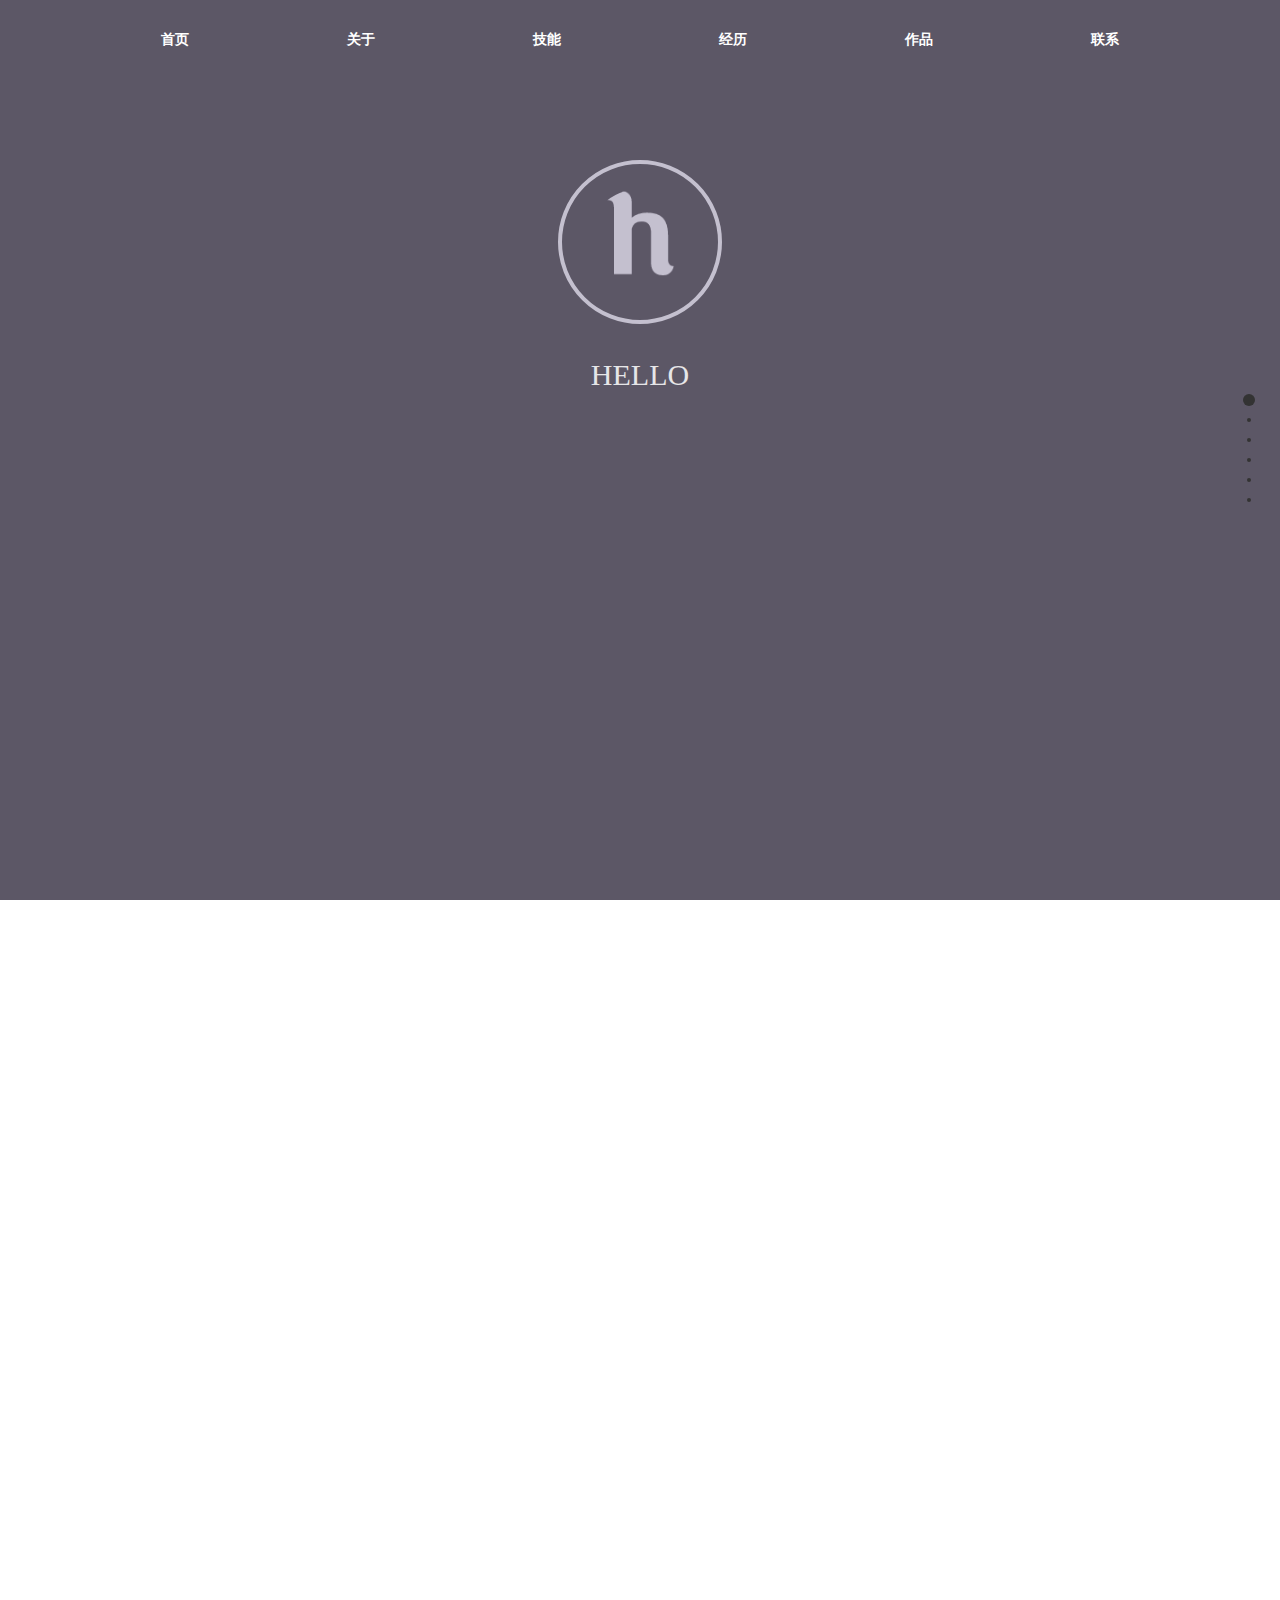
==== commit 8d82ea05: "编写留言板" ====
--- a/index.html
+++ b/index.html
@@ -249,6 +249,8 @@
             <article>
                 <div class="work_show">
 
+
+
                 </div>
                 <nav>
                     <a class="button2" title="next"></a>
@@ -267,11 +269,16 @@
                 <div><img src="" alt="">245406458@qq.com</div>
                 <div><img src="" alt="">18915266024</div>
                 <form action="#" id="form1">
-                    <input type="text" name="name" value="Your Name">
-                    <input type="text" name="email" value="Your Email">
-                    <input type="text" name="message" value="Your Message">
-                    <input type="submit" value="SEND YOUR MESSAGE">
+                    <table>
+                        <tr>
+                            <td><input type="text" name="name" placeholder="Your Name"></td>
+                            <td><input type="text" name="email" placeholder="Your Email"></td>
+                        </tr>
+                    </table>
+                    <textarea name="message" id="comment" form="form1" placeholder="Your Message"></textarea>
+                    <input  type="submit" value="SEND YOUR MESSAGE">
                 </form>
+
             </article>
         </section>
     </div>
--- a/src/css/mystyle.css
+++ b/src/css/mystyle.css
@@ -372,10 +372,15 @@
     position: relative;
     text-align: left;
     width: 500px;
-    padding:100px 100px;
+    padding:100px 130px;
 }
 .m_exp ul{
     list-style-type: disc;
+    margin: 40px 0;
+}
+.m_exp ul li{
+    margin: 20px 0;
+    font-size: 20px;
 }
 
 .exp_logo{
@@ -390,4 +395,21 @@
     width: 180px;
     height: 180px;
 }
+.contact article{
+    width: 900px;
+    height: 500px;
+    margin: 0 auto;
+    text-align:  center;
+}
+#form1{
+    height: 300px;
+}
+#form1 table input{
+    width: 446px;
+}
+#comment{
+    width: 900px;
+    height: 200px;
+    text-align: start;
+}
 -->
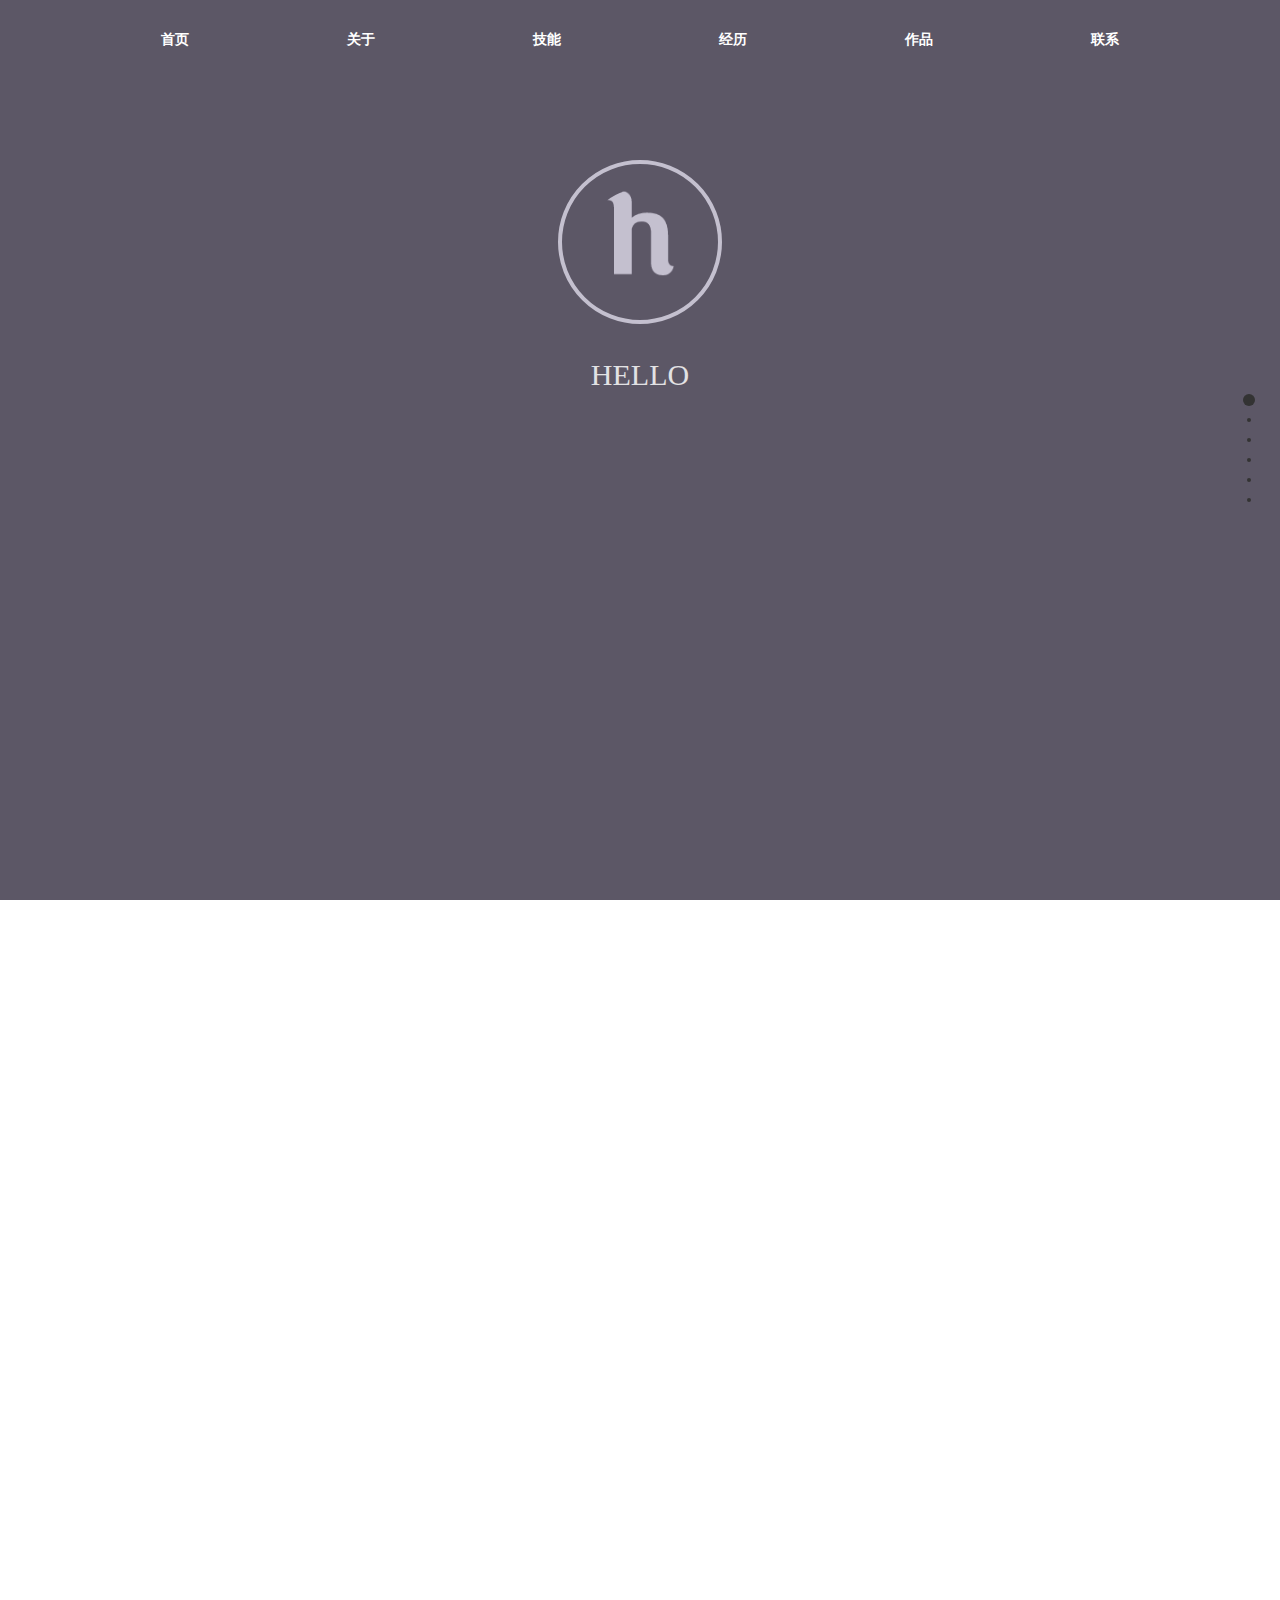
==== commit 1ffe518e: "替代头像" ====
--- a/index.html
+++ b/index.html
@@ -51,7 +51,7 @@
 
     <div class="section">
         <section class="about_page" id="p2">
-            <div class="logo2"><img src="#"></div>
+            <div class="logo2"><img src="./src/img/头像.png"></div>
             <header>
                 <h2>ABOUT</h2>
             </header>
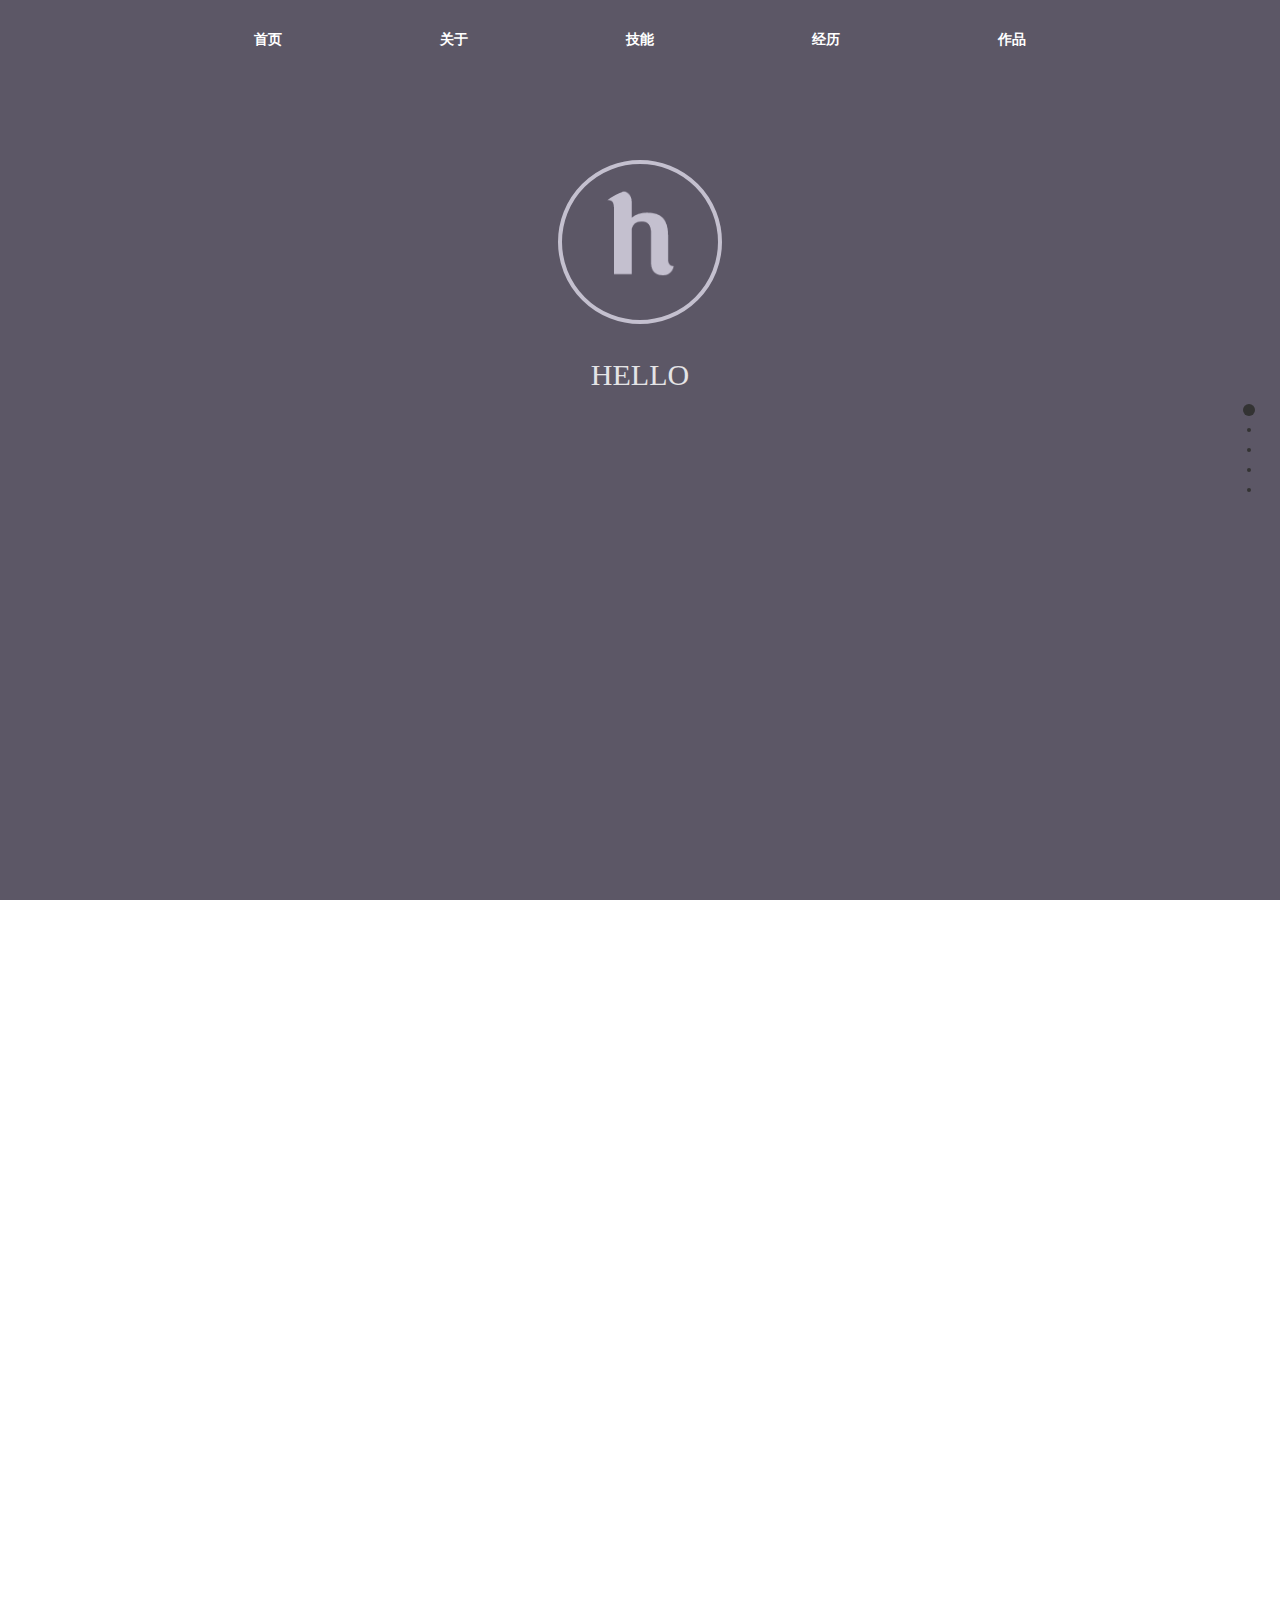
==== commit cbc3956e: "页面更新" ====
--- a/index.html
+++ b/index.html
@@ -15,7 +15,6 @@
         <li><a href="#page3">技能</a></li>
         <li><a href="#page4">经历</a></li>
         <li><a href="#page5">作品</a></li>
-        <li><a href="#page6">联系</a></li>
     </ul>
 </aside>
 <div id="fullpage">
@@ -33,8 +32,8 @@
 
                 <div class="connect">
                     <ul>
-                        <li><a><img src="./src/img/电话.png" title="Tel" alt="Tel"></a></li>
-                        <li><a><img src="./src/img/微信.png" title="WeChart" alt="WeChart"></a></li>
+                        <li><a href="Mailto:245406458@qq.com"><img src="./src/img/邮箱.png" title="mail" alt="mail"></a></li>
+                        <li><a target="_blank" href="./src/img/二维码.png"><img src="./src/img/微信.png" title="WeChart" alt="WeChart"></a></li>
                         <li><a target="_blank" href="http://wpa.qq.com/msgrd?v=3&uin=245406458&site=qq&menu=yes"><img src="./src/img/QQ.png" title="QQ" alt="QQ"></a></li>
                     </ul>
                 </div>
@@ -259,29 +258,7 @@
             </article>
         </section>
     </div>
-    <div class="section">
-        <section class="contact" id="p6">
-            <header>
-                <h2>CONTACT</h2>
-                <h4>DO YOU WANT TO KNOW ME?</h4>
-            </header>
-            <article>
-                <div><img src="" alt="">245406458@qq.com</div>
-                <div><img src="" alt="">18915266024</div>
-                <form action="#" id="form1">
-                    <table>
-                        <tr>
-                            <td><input type="text" name="name" placeholder="Your Name"></td>
-                            <td><input type="text" name="email" placeholder="Your Email"></td>
-                        </tr>
-                    </table>
-                    <textarea name="message" id="comment" form="form1" placeholder="Your Message"></textarea>
-                    <input  type="submit" value="SEND YOUR MESSAGE">
-                </form>
-
-            </article>
-        </section>
-    </div>
+
 
 
 </div>
--- a/src/css/mystyle.css
+++ b/src/css/mystyle.css
@@ -144,6 +144,16 @@
     border-radius: 100%;
     -moz-border-radius: 100%;
     -webkit-border-radius: 100%;
+    transition:transform 1s;
+    -webkit-transition:-webkit-transform 1s;
+    -moz-transition:-moz-transform 1s ;
+}
+
+.connect img:hover{
+    background-color: #63a35c;
+    transform: rotateY(360deg);
+    -webkit-transform: rotateY(360deg);	/* Safari 和 Chrome */
+    -moz-transform: rotateY(360deg);/* Firefox */
 }
 .connect ul:before{
     content: "——————";
@@ -395,21 +405,7 @@
     width: 180px;
     height: 180px;
 }
-.contact article{
-    width: 900px;
-    height: 500px;
-    margin: 0 auto;
-    text-align:  center;
-}
-#form1{
-    height: 300px;
-}
-#form1 table input{
-    width: 446px;
-}
-#comment{
-    width: 900px;
-    height: 200px;
-    text-align: start;
-}
+
+
+
 -->
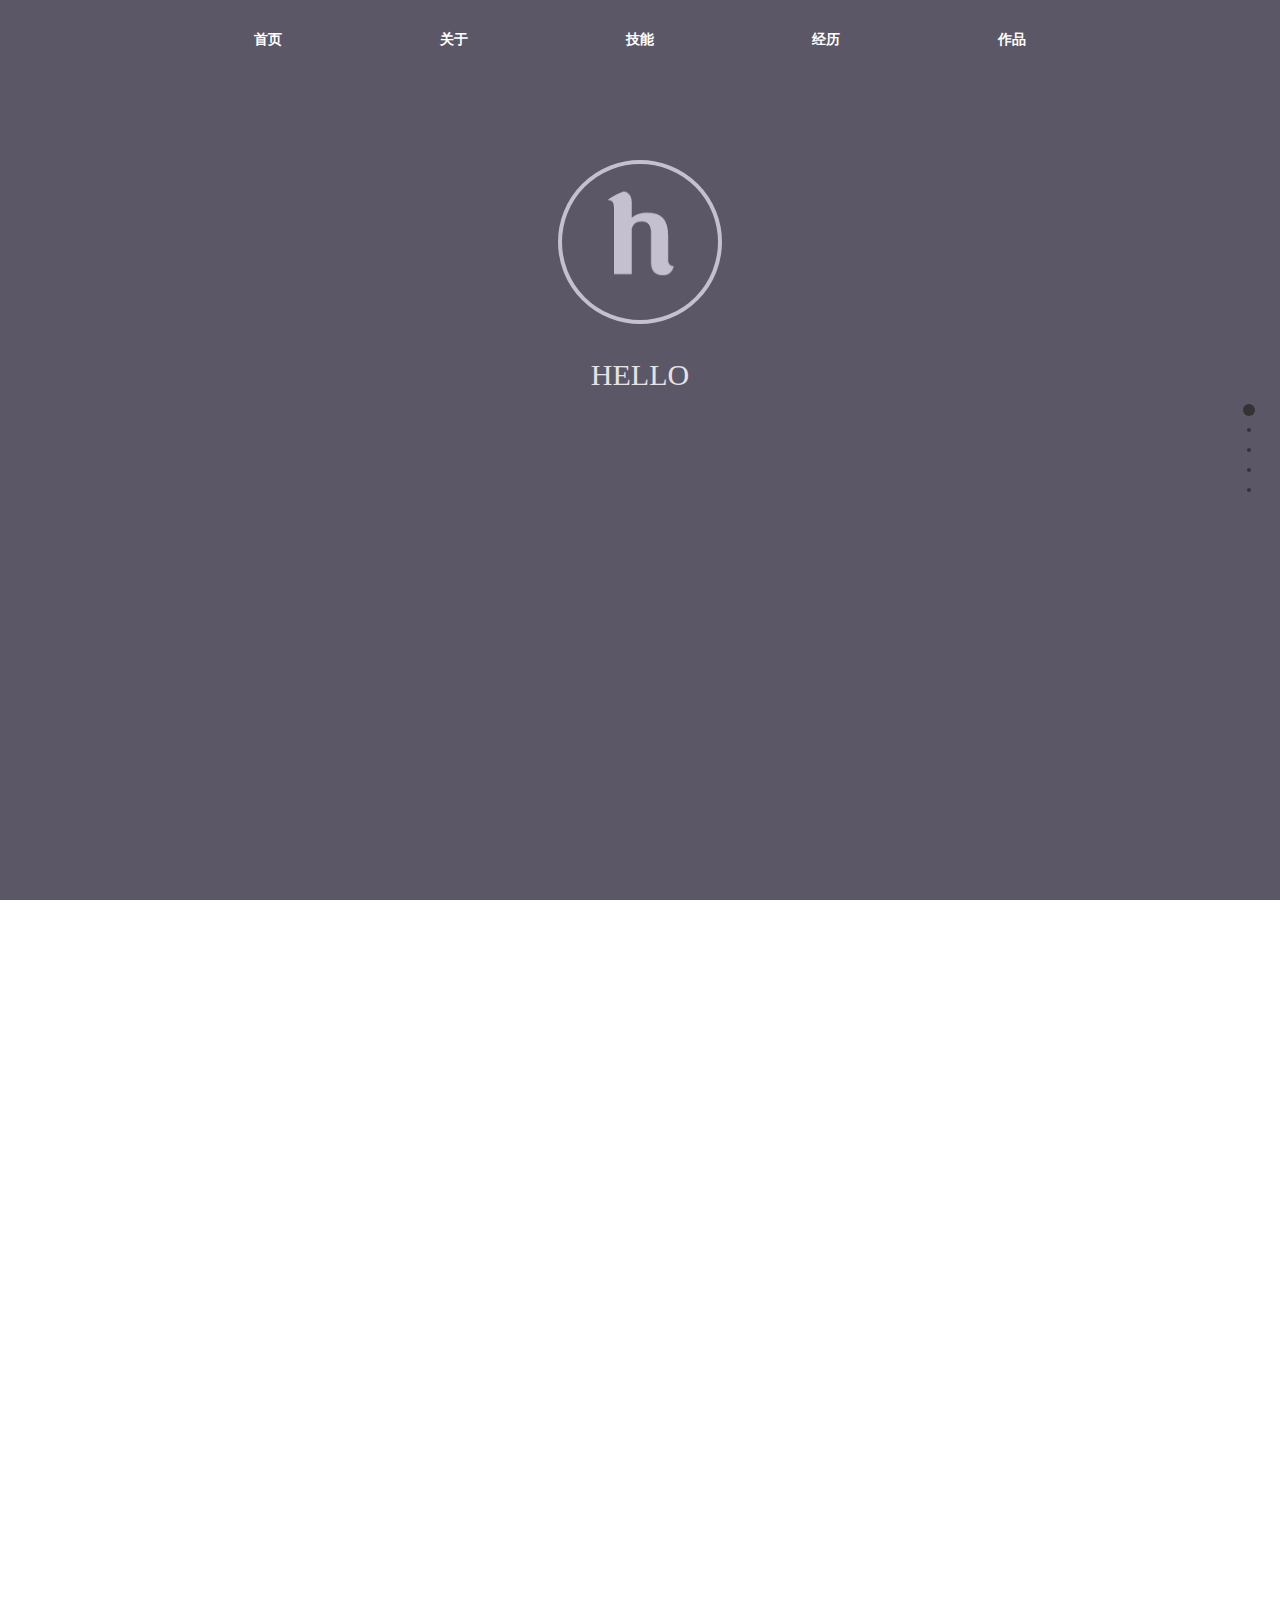
==== commit 1a58b6cd: "信息修改" ====
--- a/index.html
+++ b/index.html
@@ -120,7 +120,6 @@
                         <ul class="skill_m" id="HTML">
                             <li>熟悉Web标准</li>
                             <li>熟练运用html标签</li>
-                            <li>熟悉xml及xhtml标记语言</li>
                         </ul>
                     </li>
                     <li>
@@ -135,7 +134,7 @@
                         <ul class="skill_m" id="CSS">
                             <li>熟练运用css及css3新属性</li>
                             <li>注重浏览器兼容性，熟悉常见的css hack（兼容至IE8）</li>
-                            <li>掌握bootstrap框架及源码的实现</li>
+                            <li>熟悉bootstrap框架</li>
                         </ul>
                     </li>
                     <li>
@@ -147,10 +146,8 @@
                             </div>
                         </div>
                         <ul class="skill_m" id="JS">
-                            <li>掌握jQuery</li>
+                            <li>掌握jQuery框架</li>
                             <li>熟悉原生JS的编程</li>
-                            <li>注重JavaScript性能优化</li>
-                            <li>正在学习AngularJS</li>
                         </ul>
                     </li>
                 </ul>
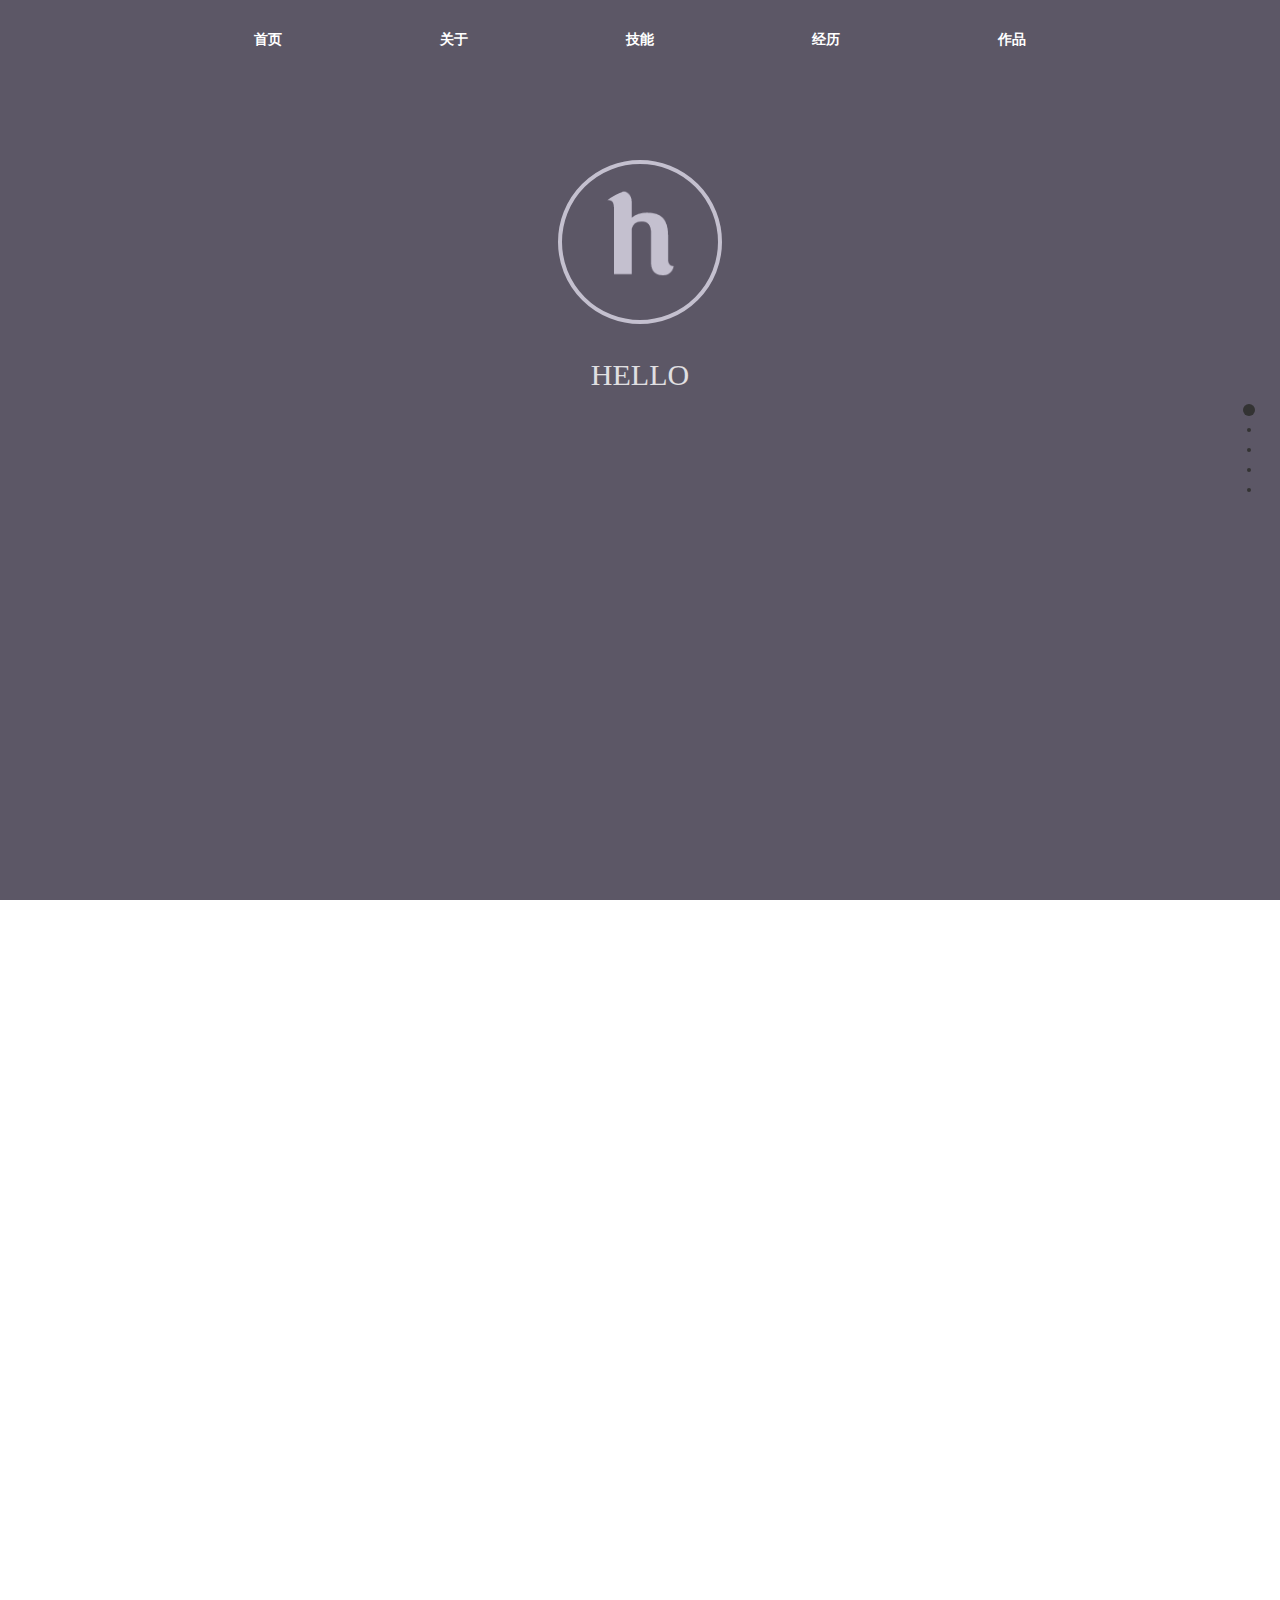
==== commit c0470695: "加入DOEM" ====
--- a/index.html
+++ b/index.html
@@ -244,6 +244,9 @@
             </header>
             <article>
                 <div class="work_show">
+                    <div>
+                        <a href="https://hysdx12345.github.io/youfu.github.io/" target="_blank"><img src="#" alt="有富同享"></a>
+                    </div>
 
 
 
